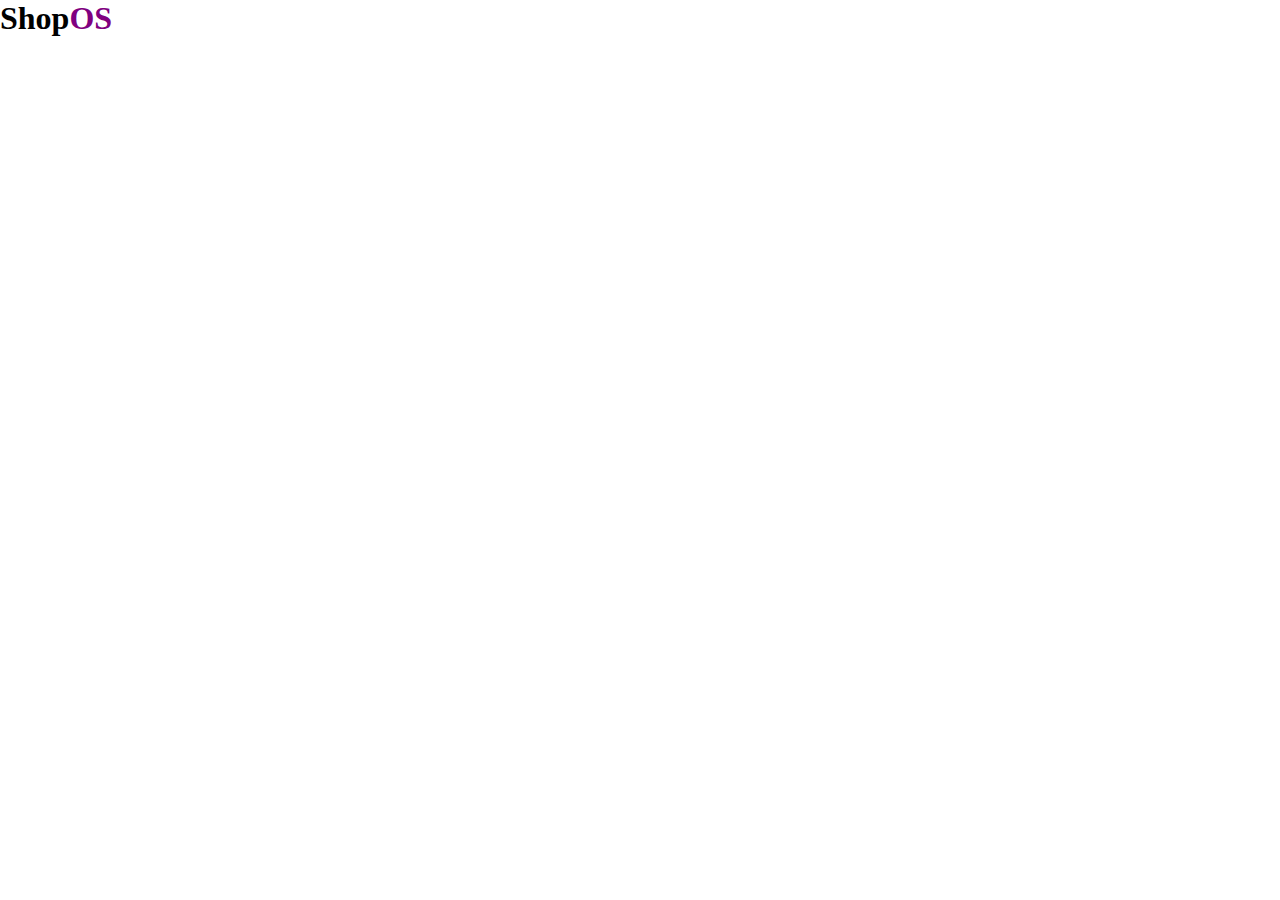
==== ShopOS/index.html @ 063aefee "Add files via upload" ====
<!DOCTYPE html>
<html lang="eng">
<head>
<meta charset="UTF-8">
<meta name="description" content="Online shopping, made easy!">
<meta name="keywords" content="Online Shopping, Shopping, Services">
<link rel="stylesheet" href="app.css">
</head>
<body>
    <h1>Shop<span style="color: purple;">OS</span></h1>



    <script src="app.js"></script>
</body>
</html>
---- ShopOS/app.css ----
* {
    padding: 0;
    margin: 0;
    border: 0;
}
.h1 { 
    padding: 14px 16px;
    font-family: 'Segoe UI', Tahoma, Geneva, Verdana, sans-serif;
    color: white;
    background-color: black;
    float: left;
    text-align: center;
    box-sizing: border-box;
}
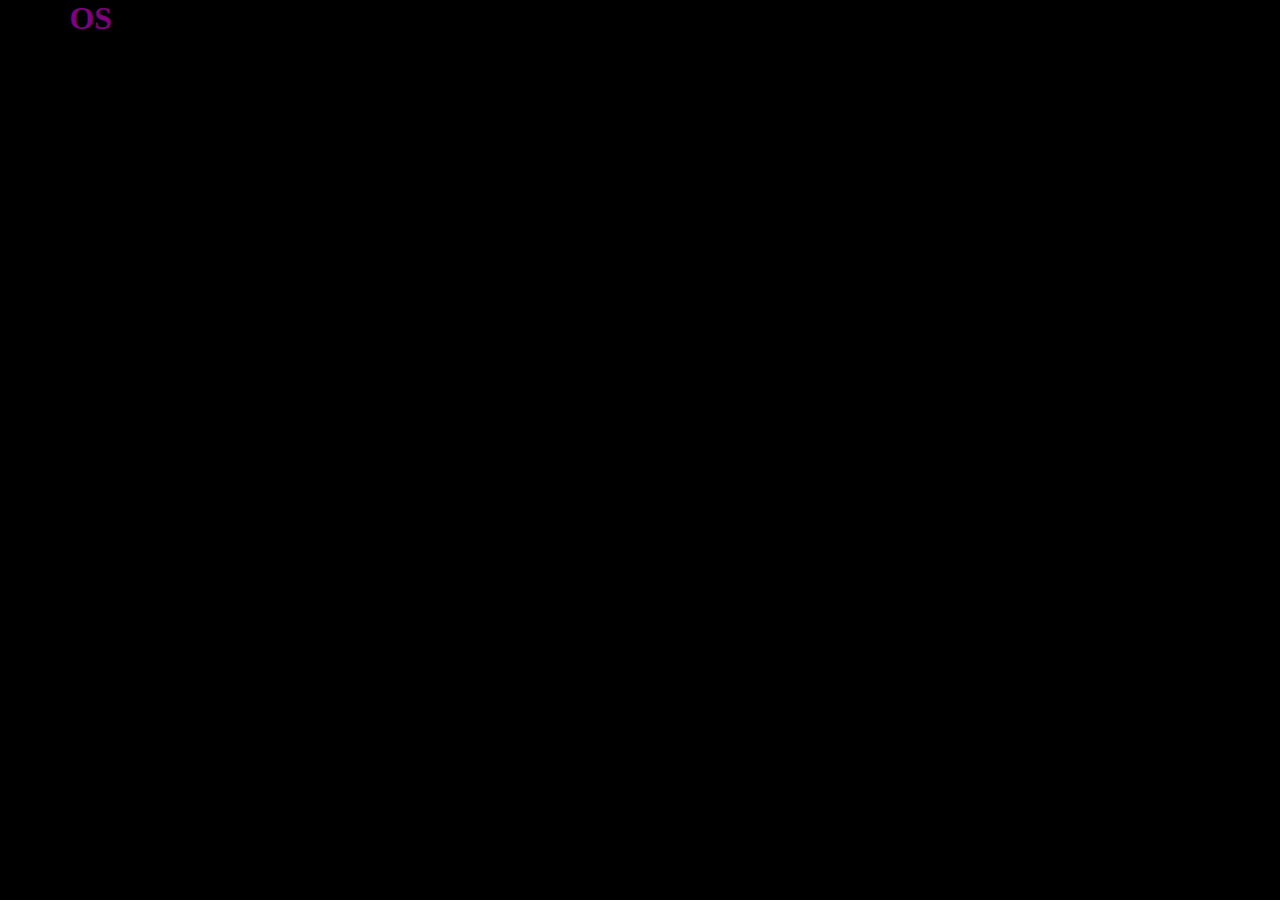
==== commit e79efb46: "Update index.html" ====
--- a/ShopOS/index.html
+++ b/ShopOS/index.html
@@ -7,10 +7,13 @@
 <link rel="stylesheet" href="app.css">
 </head>
 <body>
-    <h1>Shop<span style="color: purple;">OS</span></h1>
-
+    <h1 style:"color:white";>Shop<span style="color: purple;">OS</span></h1>
+.h1 {  
+    padding: 16px 18px;
+    font-family: Tahoma, Geneva, san-serif;
+    }        
 
 
     <script src="app.js"></script>
 </body>
-</html>+</html>
--- a/ShopOS/app.css
+++ b/ShopOS/app.css
@@ -2,13 +2,6 @@
     padding: 0;
     margin: 0;
     border: 0;
+    background-color: black;
 }
-.h1 { 
-    padding: 14px 16px;
-    font-family: 'Segoe UI', Tahoma, Geneva, Verdana, sans-serif;
-    color: white;
-    background-color: black;
-    float: left;
-    text-align: center;
-    box-sizing: border-box;
-}+
